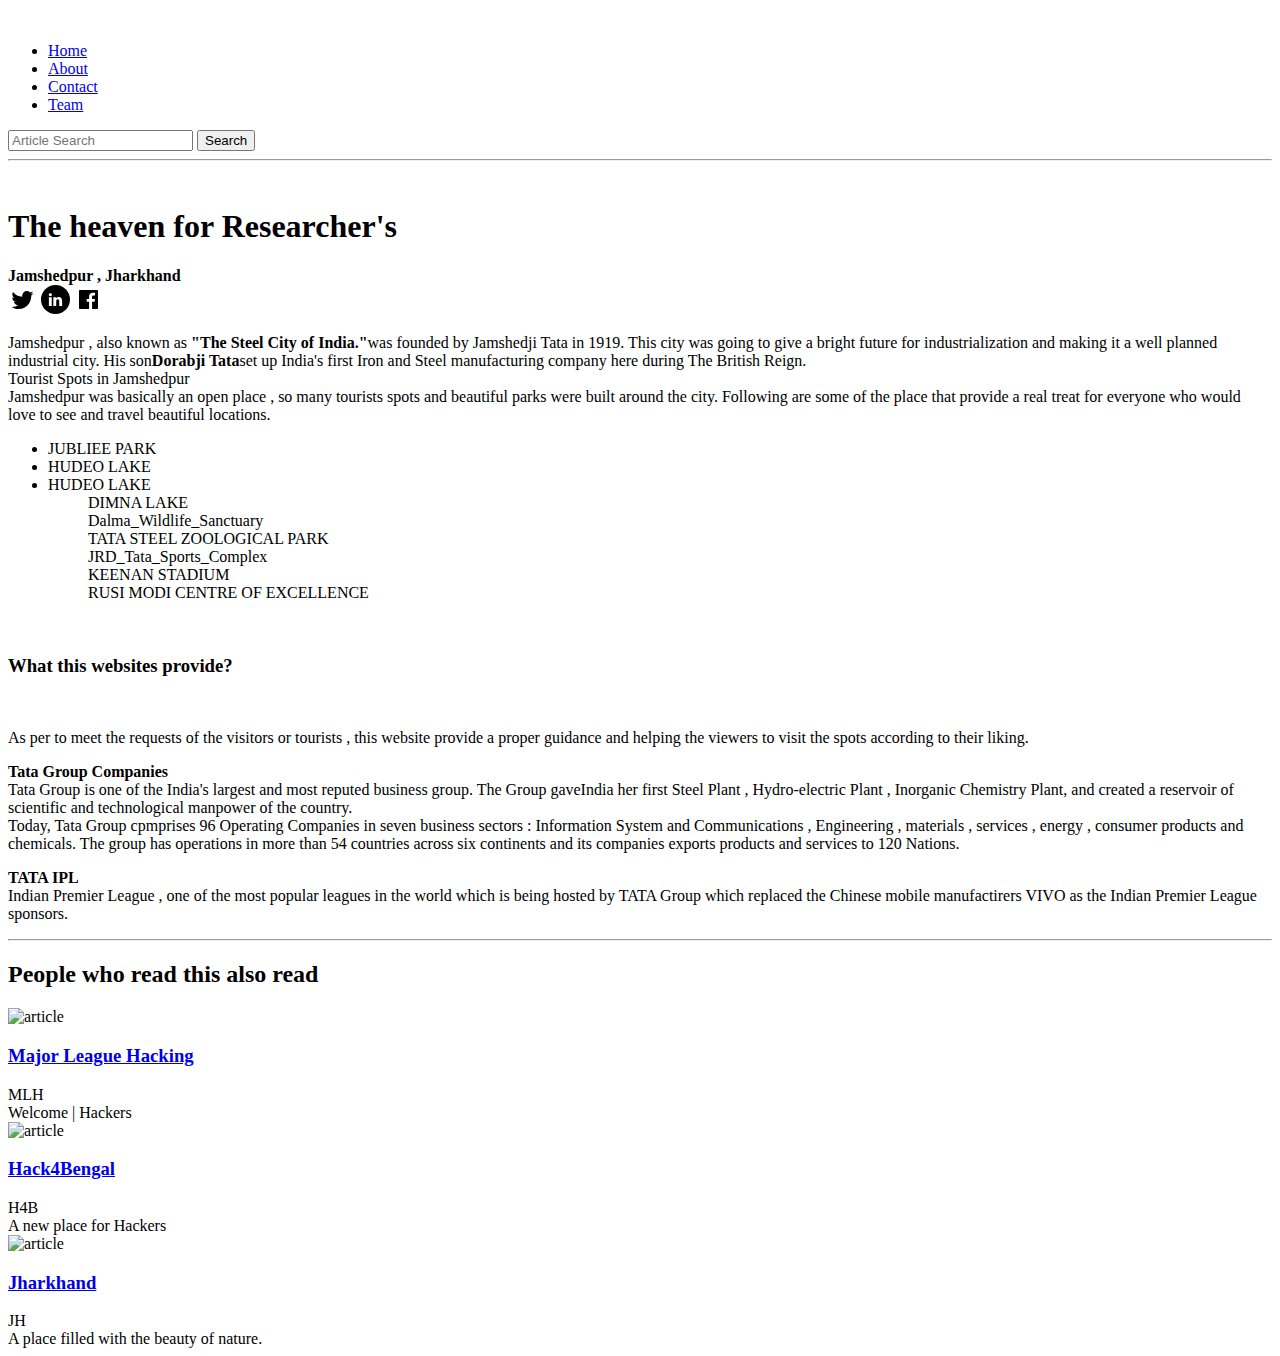
==== blogpost.html @ 050e9916 "Update blogpost.html" ====
<!DOCTYPE html>
<html lang="en">

<head>
    <meta charset="UTF-8">
    <meta name="viewport" content="width=device-width, initial-scale=1.0">
    <link rel="stylesheet" href="css/utils.css">
    <link rel="stylesheet" href="css/style.css">
    <link rel="stylesheet" href="css/blogpost.css">
    <link rel="stylesheet" href="css/mobile.css">
    <title>APNA Jamshedpur</title>
</head>

<body>
    <nav class="navigation max-width-1 m-auto">
        <div class="nav-left">
            <a href="/">
                <span><img src="img/logo1.jpg" width="94px" alt=""></span>
            </a>
            <ul>
                <li><a href="/">Home</a></li>
                <li><a href="/">About</a></li>
                <li><a href="/contact.html">Contact</a></li>
                <li><a href="/blog.html">Team</a></li>
            </ul>
        </div>
        <div class="nav-right">
            <form action="/search.html" method="get">
                <input class="form-input" type="text" name="query" placeholder="Article Search">
                <button class="btn">Search</button>
            </form>

        </div>

    </nav>
    <div class="max-width-1 m-auto">
        <hr>
    </div>
    <div class="post-img">
        <img src="img/Steel_city.jpg" alt="">
    </div>
    <div class="m-auto blog-post-content max-width-2 m-auto my-2">
        <h1 class="font1">The heaven for Researcher's</h1>
        <div class="blogpost-meta">
            <div class="author-info">
                <div>
                    <b>
                        Jamshedpur , Jharkhand
                    </b>
                </div>

            </div>
            <div class="social">
                <svg width="29" height="29" class="hk">
                    <path
                        d="M22.05 7.54a4.47 4.47 0 0 0-3.3-1.46 4.53 4.53 0 0 0-4.53 4.53c0 .35.04.7.08 1.05A12.9 12.9 0 0 1 5 6.89a5.1 5.1 0 0 0-.65 2.26c.03 1.6.83 2.99 2.02 3.79a4.3 4.3 0 0 1-2.02-.57v.08a4.55 4.55 0 0 0 3.63 4.44c-.4.08-.8.13-1.21.16l-.81-.08a4.54 4.54 0 0 0 4.2 3.15 9.56 9.56 0 0 1-5.66 1.94l-1.05-.08c2 1.27 4.38 2.02 6.94 2.02 8.3 0 12.86-6.9 12.84-12.85.02-.24 0-.43 0-.65a8.68 8.68 0 0 0 2.26-2.34c-.82.38-1.7.62-2.6.72a4.37 4.37 0 0 0 1.95-2.51c-.84.53-1.81.9-2.83 1.13z">
                    </path>
                </svg>

                <svg style="background: black;
                border-radius: 21px;" width="29" height="29" viewBox="0 0 29 29" fill="none" class="hk">
                    <path
                        d="M5 6.36C5 5.61 5.63 5 6.4 5h16.2c.77 0 1.4.61 1.4 1.36v16.28c0 .75-.63 1.36-1.4 1.36H6.4c-.77 0-1.4-.6-1.4-1.36V6.36z">
                    </path>
                    <path fill-rule="evenodd" clip-rule="evenodd"
                        d="M10.76 20.9v-8.57H7.89v8.58h2.87zm-1.44-9.75c1 0 1.63-.65 1.63-1.48-.02-.84-.62-1.48-1.6-1.48-.99 0-1.63.64-1.63 1.48 0 .83.62 1.48 1.59 1.48h.01zM12.35 20.9h2.87v-4.79c0-.25.02-.5.1-.7.2-.5.67-1.04 1.46-1.04 1.04 0 1.46.8 1.46 1.95v4.59h2.87v-4.92c0-2.64-1.42-3.87-3.3-3.87-1.55 0-2.23.86-2.61 1.45h.02v-1.24h-2.87c.04.8 0 8.58 0 8.58z"
                        fill="#fff"></path>
                </svg>

                <svg width="29" height="29" class="hk">
                    <path
                        d="M23.2 5H5.8a.8.8 0 0 0-.8.8V23.2c0 .44.35.8.8.8h9.3v-7.13h-2.38V13.9h2.38v-2.38c0-2.45 1.55-3.66 3.74-3.66 1.05 0 1.95.08 2.2.11v2.57h-1.5c-1.2 0-1.48.57-1.48 1.4v1.96h2.97l-.6 2.97h-2.37l.05 7.12h5.1a.8.8 0 0 0 .79-.8V5.8a.8.8 0 0 0-.8-.79">
                    </path>
                </svg>

            </div>
        </div>
        <p class="font1">Jamshedpur , also known as <b>"The Steel City of India."</b>was founded by Jamshedji Tata in
            1919. This city was going to give a bright future for industrialization and making it a well planned
            industrial city. His son<b>Dorabji Tata</b>set up India's first Iron and Steel manufacturing company here
            during The British Reign.<br>Tourist Spots in Jamshedpur <br> Jamshedpur was basically an open place , so
            many tourists spots and beautiful parks were built around the city. Following are some of the place that
            provide a real treat for everyone who would love to see and travel beautiful locations. <br>
        <ul>
            <li>JUBLIEE PARK</li>
            <li>HUDEO LAKE</li>
            <li>HUDEO LAKE</li>
            <ol>DIMNA LAKE</ol>
            <ol>Dalma_Wildlife_Sanctuary</ol>
            <ol>TATA STEEL ZOOLOGICAL PARK</ol>
            <ol>JRD_Tata_Sports_Complex</ol>
            <ol>KEENAN STADIUM</ol>
            <ol>RUSI MODI CENTRE OF EXCELLENCE</ol>
        </ul><br></p>
        <h3>What this websites provide?</h3>
        <br>
        <p class="font1">As per to meet the requests of the visitors or tourists , this website provide a proper
            guidance and
            helping the viewers to visit the spots according to their liking.</p>


        <p class="font1"><b>Tata Group Companies</b>
            <br>Tata Group is one of the India's largest and most reputed business group. The Group gaveIndia her first
            Steel Plant , Hydro-electric Plant , Inorganic Chemistry Plant, and created a reservoir of scientific and
            technological manpower of the country.<br>Today, Tata Group cpmprises 96 Operating Companies in seven
            business sectors : Information System and Communications , Engineering , materials , services , energy ,
            consumer products and chemicals. The group has operations in more than 54 countries across six continents
            and its companies exports products and services to 120 Nations.
        </p>

        <p class="font1"><b>TATA IPL</b><br>
            Indian Premier League , one of the most popular leagues in the world which is being hosted by TATA Group
            which replaced the Chinese mobile manufactirers VIVO as the Indian Premier League sponsors. </p>
    </div>

    <div class="max-width-1 m-auto">
        <hr>
    </div>
    <div class="home-articles max-width-1 m-auto font2">
        <h2>People who read this also read</h2>
        <div class="row">


            <div class="home-article more-post">
                <div class="home-article-img">
                    <img src="img/download.png" alt="article">
                </div>
                <div class="home-article-content font1 center">
                    <a href="https://mlh.io/">
                        <h3>Major League Hacking</h3>
                    </a>

                    <div>MLH</div>
                    <span>Welcome | Hackers</span>
                </div>
            </div>
            <div class="home-article more-post">
                <div class="home-article-img">
                    <img src="img/hqdefault.jpg" alt="article">
                </div>
                <div class="home-article-content font1 center">
                    <a href="https://hack4bengal.tech/">
                        <h3>Hack4Bengal </h3>
                    </a>

                    <div>H4B</div>
                    <span>A new place for Hackers</span>
                </div>
            </div>

            <div class="home-article more-post">
                <div class="home-article-img">
                    <img src="img/Districts_of_Jharkhand_map.svg" alt="article">
                </div>
                <div class="home-article-content font1 center">
                    <a href="https://en.wikipedia.org/wiki/Jharkhand">
                        <h3>Jharkhand</h3>
                    </a>

                    <div>JH</div>
                    <span>A place filled with the beauty of nature.</span>
                </div>
            </div>


        </div>
    </div>

</body>

</html>
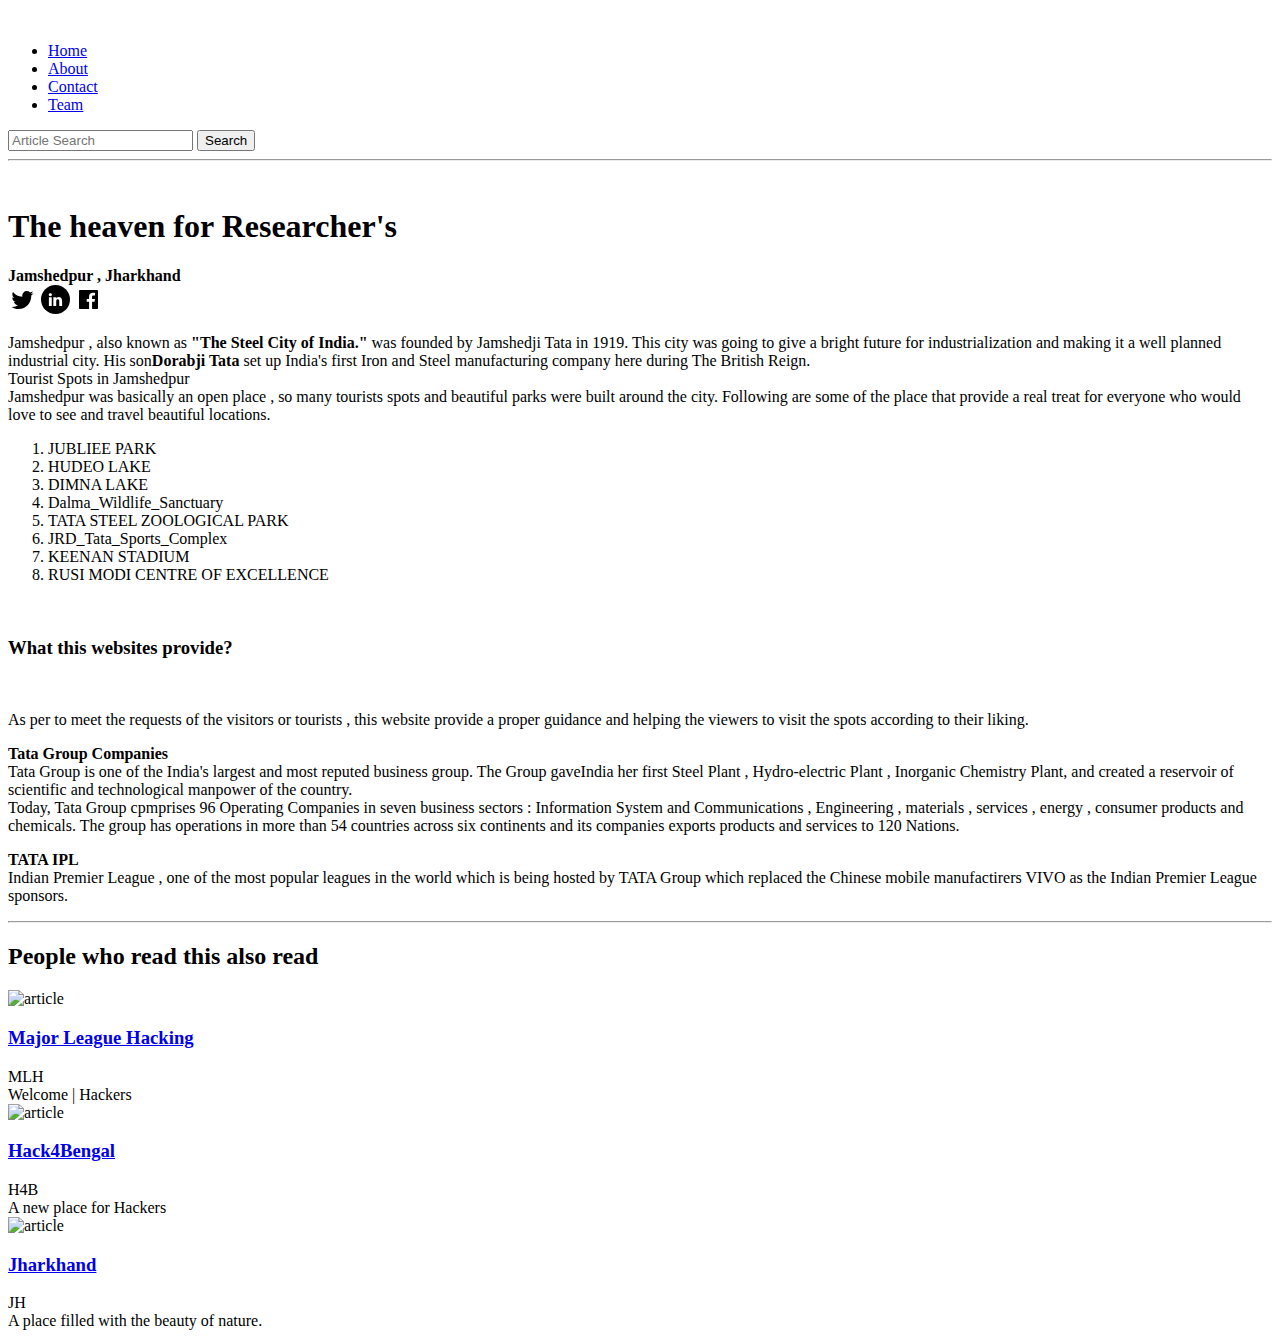
==== commit d45c2eb7: "Update blogpost.html" ====
--- a/blogpost.html
+++ b/blogpost.html
@@ -75,23 +75,22 @@
 
             </div>
         </div>
-        <p class="font1">Jamshedpur , also known as <b>"The Steel City of India."</b>was founded by Jamshedji Tata in
+        <p class="font1">Jamshedpur , also known as <b>"The Steel City of India."</b> was founded by Jamshedji Tata in
             1919. This city was going to give a bright future for industrialization and making it a well planned
-            industrial city. His son<b>Dorabji Tata</b>set up India's first Iron and Steel manufacturing company here
+            industrial city. His son<b>Dorabji Tata</b> set up India's first Iron and Steel manufacturing company here
             during The British Reign.<br>Tourist Spots in Jamshedpur <br> Jamshedpur was basically an open place , so
             many tourists spots and beautiful parks were built around the city. Following are some of the place that
             provide a real treat for everyone who would love to see and travel beautiful locations. <br>
-        <ul>
+        <ol>
             <li>JUBLIEE PARK</li>
             <li>HUDEO LAKE</li>
-            <li>HUDEO LAKE</li>
-            <ol>DIMNA LAKE</ol>
-            <ol>Dalma_Wildlife_Sanctuary</ol>
-            <ol>TATA STEEL ZOOLOGICAL PARK</ol>
-            <ol>JRD_Tata_Sports_Complex</ol>
-            <ol>KEENAN STADIUM</ol>
-            <ol>RUSI MODI CENTRE OF EXCELLENCE</ol>
-        </ul><br></p>
+            <li>DIMNA LAKE</li>
+            <li>Dalma_Wildlife_Sanctuary</li>
+            <li>TATA STEEL ZOOLOGICAL PARK</li>
+            <li>JRD_Tata_Sports_Complex</li>
+            <li>KEENAN STADIUM</li>
+            <li>RUSI MODI CENTRE OF EXCELLENCE</li>
+        </ol><br></p>
         <h3>What this websites provide?</h3>
         <br>
         <p class="font1">As per to meet the requests of the visitors or tourists , this website provide a proper
